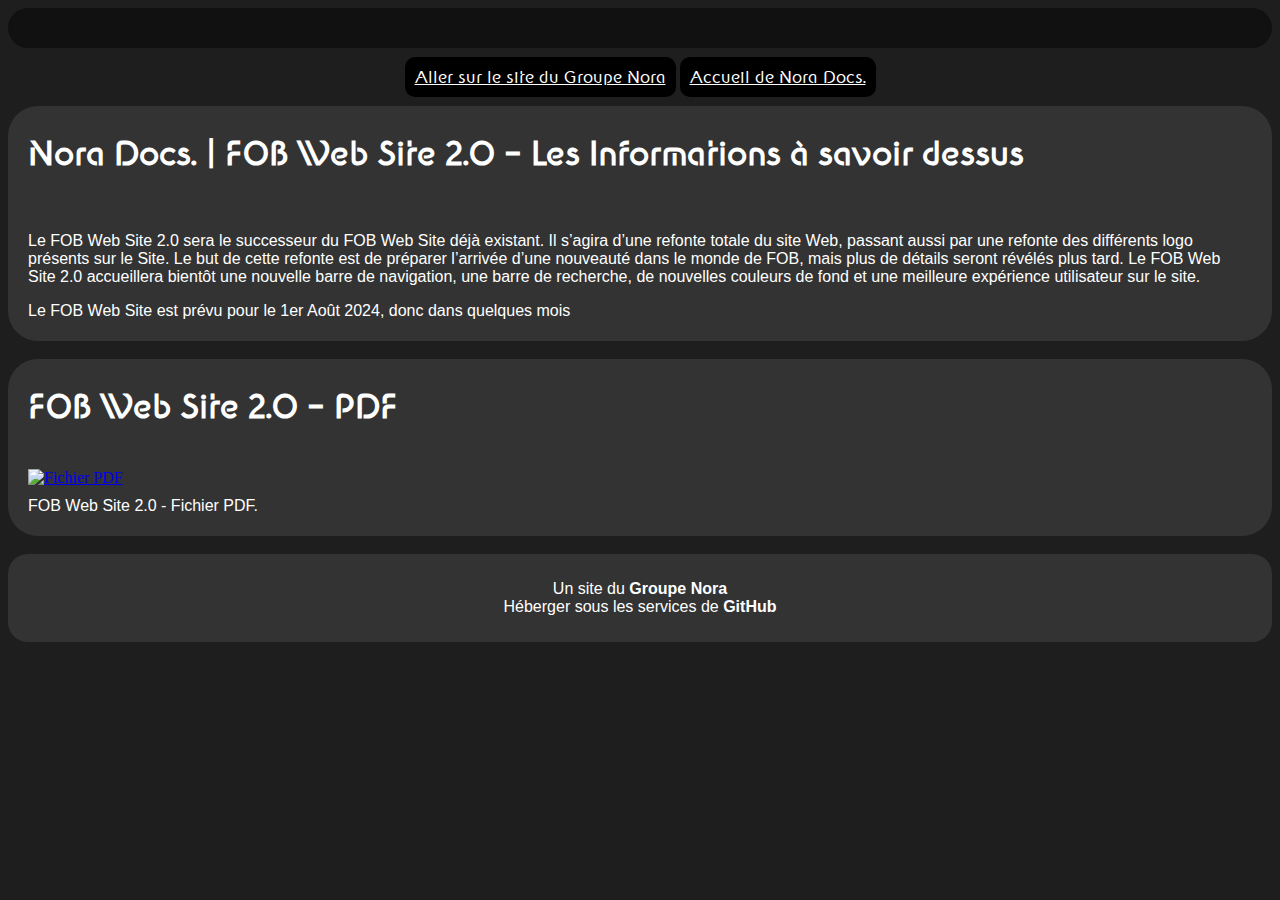
==== docs/fobwebsite2-0.html @ 42fbecbb "Add files via upload" ====
<!DOCTYPE html>
<html lang="fr">
    <head>
        <meta charset="UTF-8">
        <meta name="viewport" content="width=device-width, initial-scale=1.0">
        <title>Nora Docs. | FOB Web Site 2.0</title>
        <link rel="stylesheet" href="styles.css">
        <link rel="icon" href="https:/:flcorp.github.io/nora-docs/img/Nora_Docs_logo.png">
    </head>
    <body>
        <header>
            <img src="https:/:flcorp.github.io/nora-docs/img/Nora_Docs_title.png" alt="">
        </header>
        <br>
        <div class="noragroup-website">
            <a href="https://flcorp.github.io/nora-group/" class="btn" target="_blank">Aller sur le site du Groupe Nora</a>
            <a href="https:/:flcorp.github.io/nora-docs/" class="btn" target="_blank">Accueil de Nora Docs.</a>
        </div>
        <br>
        <section id="new-docs" class="new-docs">
            <h1>Nora Docs. | FOB Web Site 2.0 - Les Informations à savoir dessus</h1><br>
            <div class="img-container">
                <img src="https://flcorp.github.io/nora-group/img/FOB%20Web%20Site.png" alt="">
            </div>
            <p>
                Le FOB Web Site 2.0 sera le successeur du FOB Web Site déjà existant. Il s’agira d’une
                refonte totale du site Web, passant aussi par une refonte des différents logo présents sur le
                Site. Le but de cette refonte est de préparer l’arrivée d’une nouveauté dans le monde de FOB,
                mais plus de détails seront révélés plus tard. Le FOB Web Site 2.0 accueillera bientôt une
                nouvelle barre de navigation, une barre de recherche, de nouvelles couleurs de fond et une
                meilleure expérience utilisateur sur le site.
            </p>
            <p>
                Le FOB Web Site est prévu pour le 1er Août 2024, donc dans quelques mois
            </p>
        </section>
        <br>

        <section id="new-docs" class="new-docs">
            <h1>FOB Web Site 2.0 - PDF</h1><br>
            <div class="docs">
                <div class="container">
                    <a href="https:/:flcorp.github.io/nora-docs/documents/FOB%20Web%20Site%202.0%20_%20Groupe%20Nora.pdf" target="_blank"><img src="https:/:flcorp.github.io/nora-docs/img/icons/pdf.png" alt="Fichier PDF"></a>
                    <p class="caption">FOB Web Site 2.0 - Fichier PDF.</p>
                </div>
            </div>
        </section>
        <br>

        <footer>
            <p>
                Un site du <strong>Groupe Nora</strong><br>
                Héberger sous les services de <strong>GitHub</strong>
            </p>
        </footer>
    </body>
</html>
---- docs/styles.css ----
@font-face {
    src: url(font/NewShape-Book.ttf);
    font-family: NoraDocs;
  }
  
  body{  
    cursor: url(img/icons/cursor.png), default;
    background: #1e1e1e;
    overflow-x: hidden;
  }
  
  header{
    display: flex;
    justify-content: center;
    background-color: #111;
    padding: 20px;
    border-radius: 20px;
  }
  
  header img{
    max-width: 400px;
  }
  
  .new-docs{
    background-color: #333;
    padding: 5px 20px;
    border-radius: 30px;
  }
  
  .new-docs h1{
    color: #fff;
    font-family: NoraDocs;
  }
  
  .new-docs img{
    cursor: url(img/icons/cursor.png), default;
    width: 200px;
  }
  
  .new-docs img:active{
    cursor: url(img/icons/select.png), pointer;
  }

  .new-docs p{
    color: #fff;
    font-family: Arial;
  }

  .new-docs .img-container{
    display: flex;
    justify-content: center;
  }
  
  img {
      max-width: 100%;
      height: auto;
  }
  
  .caption {
      margin-top: 10px;
      font-size: 16px;
      color: #fff;
      font-family: NoraDocs;
  }
  
  .docs{
    display: flex;
    justify-content: left;
    align-items: center;
    margin: 0;
  }
  
  footer{
    background-color: #333;
    padding: 10px;
    text-align: center;
    color: #fff;
    border-radius: 20px;
    font-family: Arial;
  }
  
  .noragroup-website{
    text-align: center;
  }
  
  .noragroup-website a{
    cursor: url(img/icons/cursor.png), default;
    color: #fff;
    font-family: NoraDocs;
    background-color: #000000;
    border-radius: 10px;
    padding: 10px;
    transition: all 0.7s ease;
  }
  
  .noragroup-website a:hover{
    color: #000000;
    background-color: #fff;
  }
  
  .noragroup-website a:active{
    cursor: url(img/icons/select.png), pointer;
  }
  
  ::-webkit-scrollbar {
      background-color: #1e1e1e;
  }
  
  ::-webkit-scrollbar-thumb{
      background-color: #fff;
      border-radius: 5px;
      
  }
  ::-webkit-scrollbar {
      width: 10px;
  }
  
  @media screen and (max-width : 426px){
    header img{
      max-width: 300px;
    }
    .new-docs{
      background-color: #333;
      padding: 5px 20px;
      border-radius: 10px;
    }
    .new-docs img{
      cursor: url(img/icons/cursor.png), default;
      width: 100px;
    }
    .caption {
        margin-top: 10px;
        font-size: 9px;
        color: #fff;
        font-family: NoraDocs;
    }
    footer{
      background-color: #333;
      padding: 10px;
      text-align: center;
      color: #fff;
      border-radius: 10px;
      font-family: Arial;
    }
  }
  
  @media screen and (max-width : 320px){
    header img{
      max-width: 250px;
    }
    .new-docs{
      background-color: #333;
      padding: 5px 20px;
      border-radius: 10px;
    }
    .new-docs img{
      cursor: url(img/icons/cursor.png), default;
      width: 100px;
    }
    .caption {
        margin-top: 10px;
        font-size: 9px;
        color: #fff;
        font-family: NoraDocs;
    }
    footer{
      background-color: #333;
      padding: 10px;
      text-align: center;
      color: #fff;
      border-radius: 10px;
      font-family: Arial;
    }
  }
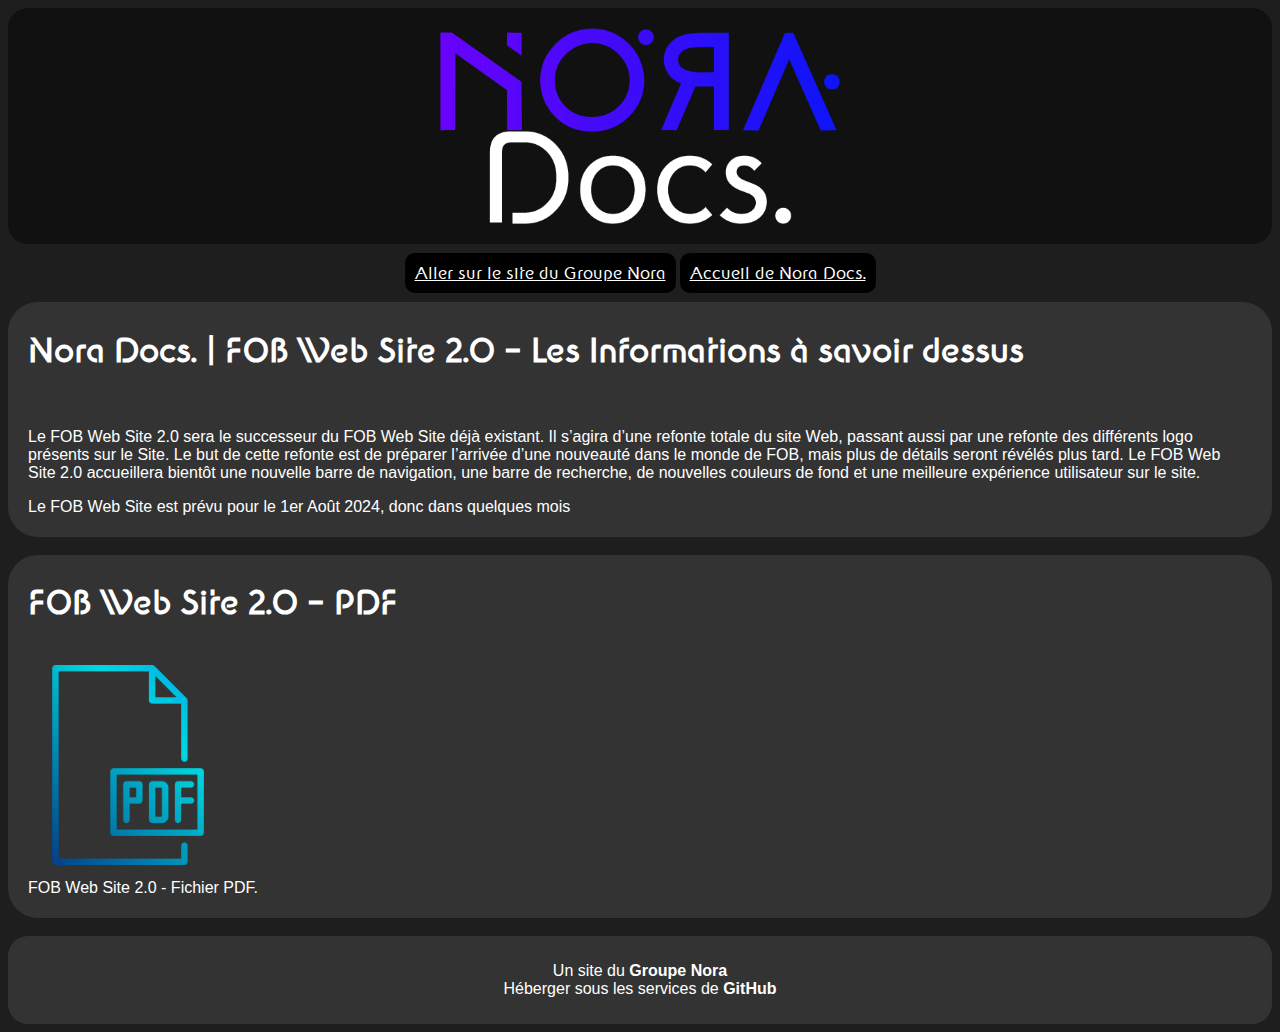
==== commit 009dcb83: "Add files via upload" ====
--- a/docs/fobwebsite2-0.html
+++ b/docs/fobwebsite2-0.html
@@ -5,16 +5,16 @@
         <meta name="viewport" content="width=device-width, initial-scale=1.0">
         <title>Nora Docs. | FOB Web Site 2.0</title>
         <link rel="stylesheet" href="styles.css">
-        <link rel="icon" href="https:/:flcorp.github.io/nora-docs/img/Nora_Docs_logo.png">
+        <link rel="icon" href="https://flcorp.github.io/nora-docs/img/Nora_Docs_logo.png">
     </head>
     <body>
         <header>
-            <img src="https:/:flcorp.github.io/nora-docs/img/Nora_Docs_title.png" alt="">
+            <img src="https://flcorp.github.io/nora-docs/img/Nora_Docs_title.png" alt="">
         </header>
         <br>
         <div class="noragroup-website">
             <a href="https://flcorp.github.io/nora-group/" class="btn" target="_blank">Aller sur le site du Groupe Nora</a>
-            <a href="https:/:flcorp.github.io/nora-docs/" class="btn" target="_blank">Accueil de Nora Docs.</a>
+            <a href="https://flcorp.github.io/nora-docs/" class="btn" target="_blank">Accueil de Nora Docs.</a>
         </div>
         <br>
         <section id="new-docs" class="new-docs">
@@ -40,7 +40,7 @@
             <h1>FOB Web Site 2.0 - PDF</h1><br>
             <div class="docs">
                 <div class="container">
-                    <a href="https:/:flcorp.github.io/nora-docs/documents/FOB%20Web%20Site%202.0%20_%20Groupe%20Nora.pdf" target="_blank"><img src="https:/:flcorp.github.io/nora-docs/img/icons/pdf.png" alt="Fichier PDF"></a>
+                    <a href="https://flcorp.github.io/nora-docs/documents/FOB%20Web%20Site%202.0%20_%20Groupe%20Nora.pdf" target="_blank"><img src="https://flcorp.github.io/nora-docs/img/icons/pdf.png" alt="Fichier PDF"></a>
                     <p class="caption">FOB Web Site 2.0 - Fichier PDF.</p>
                 </div>
             </div>
